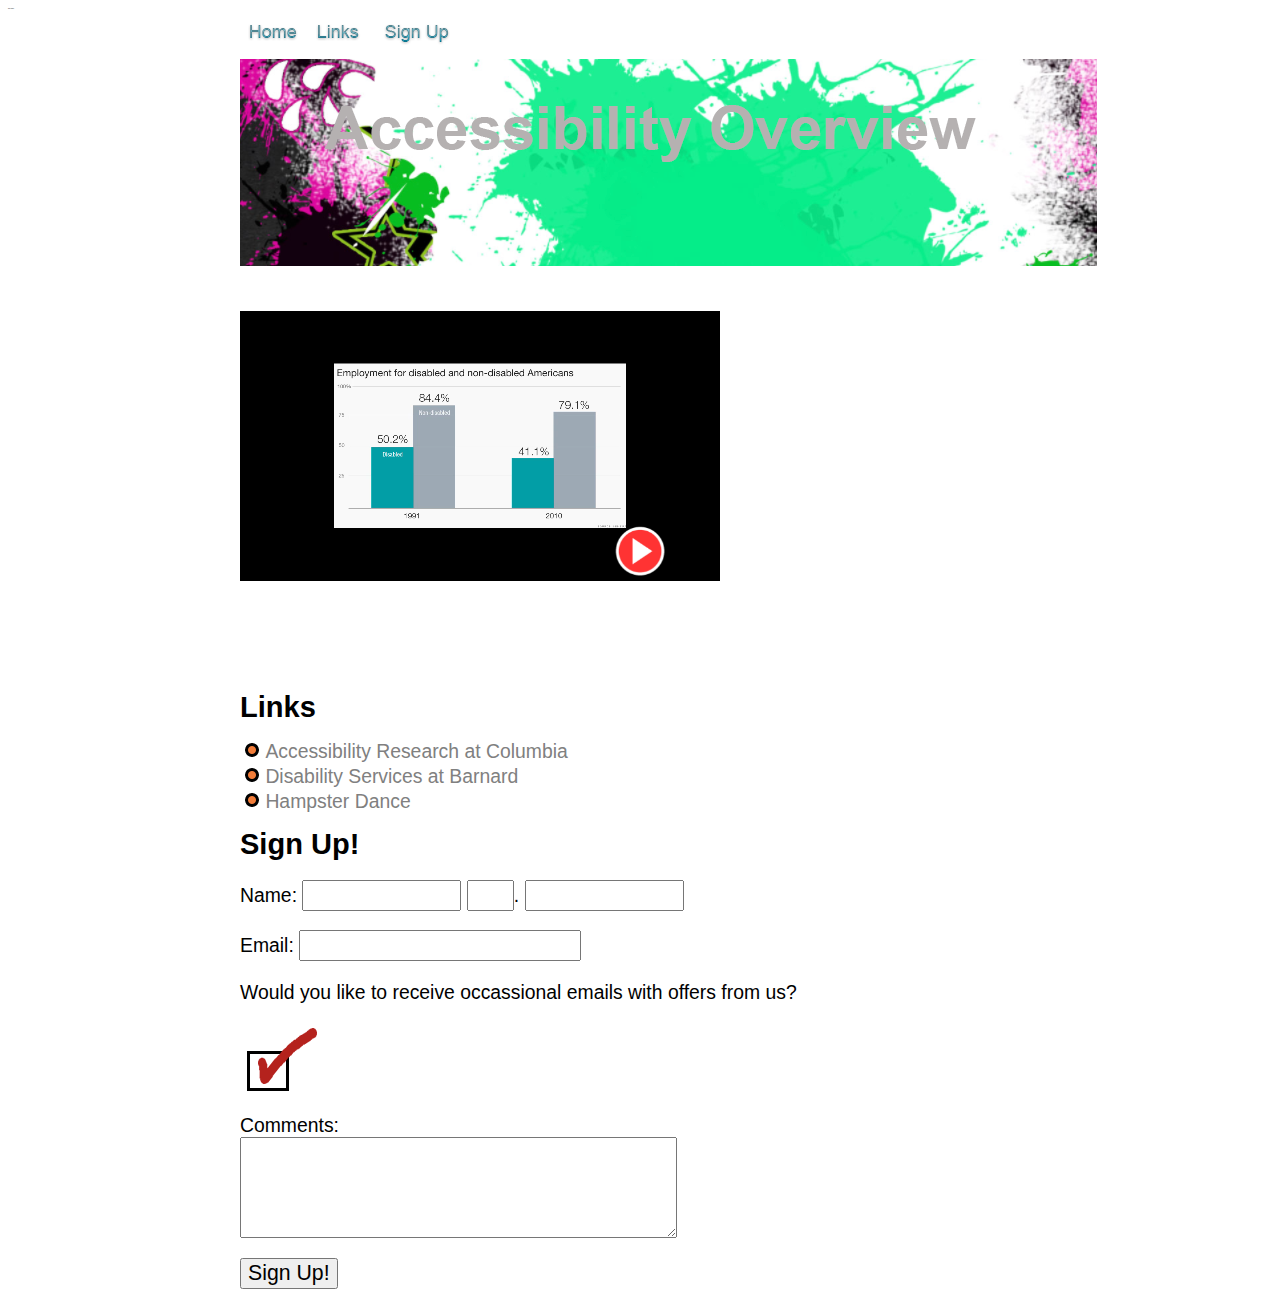
==== index.html @ 8fefa035 "My first commit! =)" ====
<?doctype html>
<html>
<head
  <meta charset="utf-8">
  <title>Accessibility Course Overview</title>
  <link rel="stylesheet" href="project2.css">
  <script src="https://ajax.googleapis.com/ajax/libs/jquery/3.2.1/jquery.min.js"></script>
  <script src="project2.js"></script>
</head>
<body>
<div class="offscreen">Main Content</div>
<div class="container">
<div class="navigation">
  <a href="#home"><img src="pics/home.png"></a><a href="#links"><img src="pics/links.png"></a> <a href="#signup"><img src="pics/signup.png"></a>
</div>

<div id="accessibilitybanner"></div>

<video width="480" height="360" id="thevideo">
  <source src="employment-movie.mp4" type="video/mp4">
</video>
<div id="videoplayer" tabindex="5">
  <img width="50px" height="50px" src="pics/play.png">
</div>

<div id="links" class="heading2">Links</div>
<img src="pics/dot.png" alt="dot">&nbsp;<a href="https://visit.columbia.edu/content/accessibility">Accessibility Research at Columbia</a><br>
<img src="pics/dot.png" alt="dot">&nbsp;<a href="https://barnard.edu/disabilityservices">Disability Services at Barnard</a><br>
<img src="pics/dot.png" alt="dot">&nbsp;<a href="http://www.hampsterdance.com/classics/originaldance.htm">Hampster Dance</a><br>


<div id="signup" class="heading2">Sign Up!</div>
<form id="sign-up-form">

<p>
  <span id="name">Name:</span>  <input name="fn" type="text" size="10" id="fn"> <input name="mi" type="text" size="1" id="mi">. <input name="ln" type="text" size="10" id="ln"><br>
</p>
<p>
  <span id="email">Email:</span> <input id="em" name="em" type="text" size="20">
</p>
<p>
  <span id="spamtext">Would you like to receive occassional emails with offers from us?</span>
  <div id="receivespambutton">
    <img src="pics/checked.png" alt="checkbox">
  </div>
  <input type="hidden" name="spamyn" id="spamyn" value="n">
</p>
<p>
  Comments:<br>
  <textarea rows="5" cols="40"></textarea>
</p>
 <input type="button" value="Sign Up!" id="signupbutton">
</form>

</div><!-- end div.container -->
</body>
</html>
---- project2.css ----
html,body {
  font-family: arial;
  font-size: 1.1em;
}

.container {
  margin: auto;
  width: 800px;
}

.heading {
  font-weight: bold;
  font-size: 2em;
  margin: 1em 0;
}

.heading2 {
  font-weight: bold;
  font-size: 1.5em;
  margin: .5em 0;
}

input,textarea {
  font-size: 1.1em;
}

a {
  text-decoration: none;
  color: gray;
}

.offscreen {
  top: -1000px;
  font-size: 1px;
}

.navigation a {
  outline: none;
}

#videoplayer {
  text-align: center;
  position: relative;
  top: -100px;
}

.error {
  color: red;
}

#accessibilitybanner {
  width: 857px;
  height: 207px;
  background-image: url(pics/accessibilityoverviewbanner.png);
}
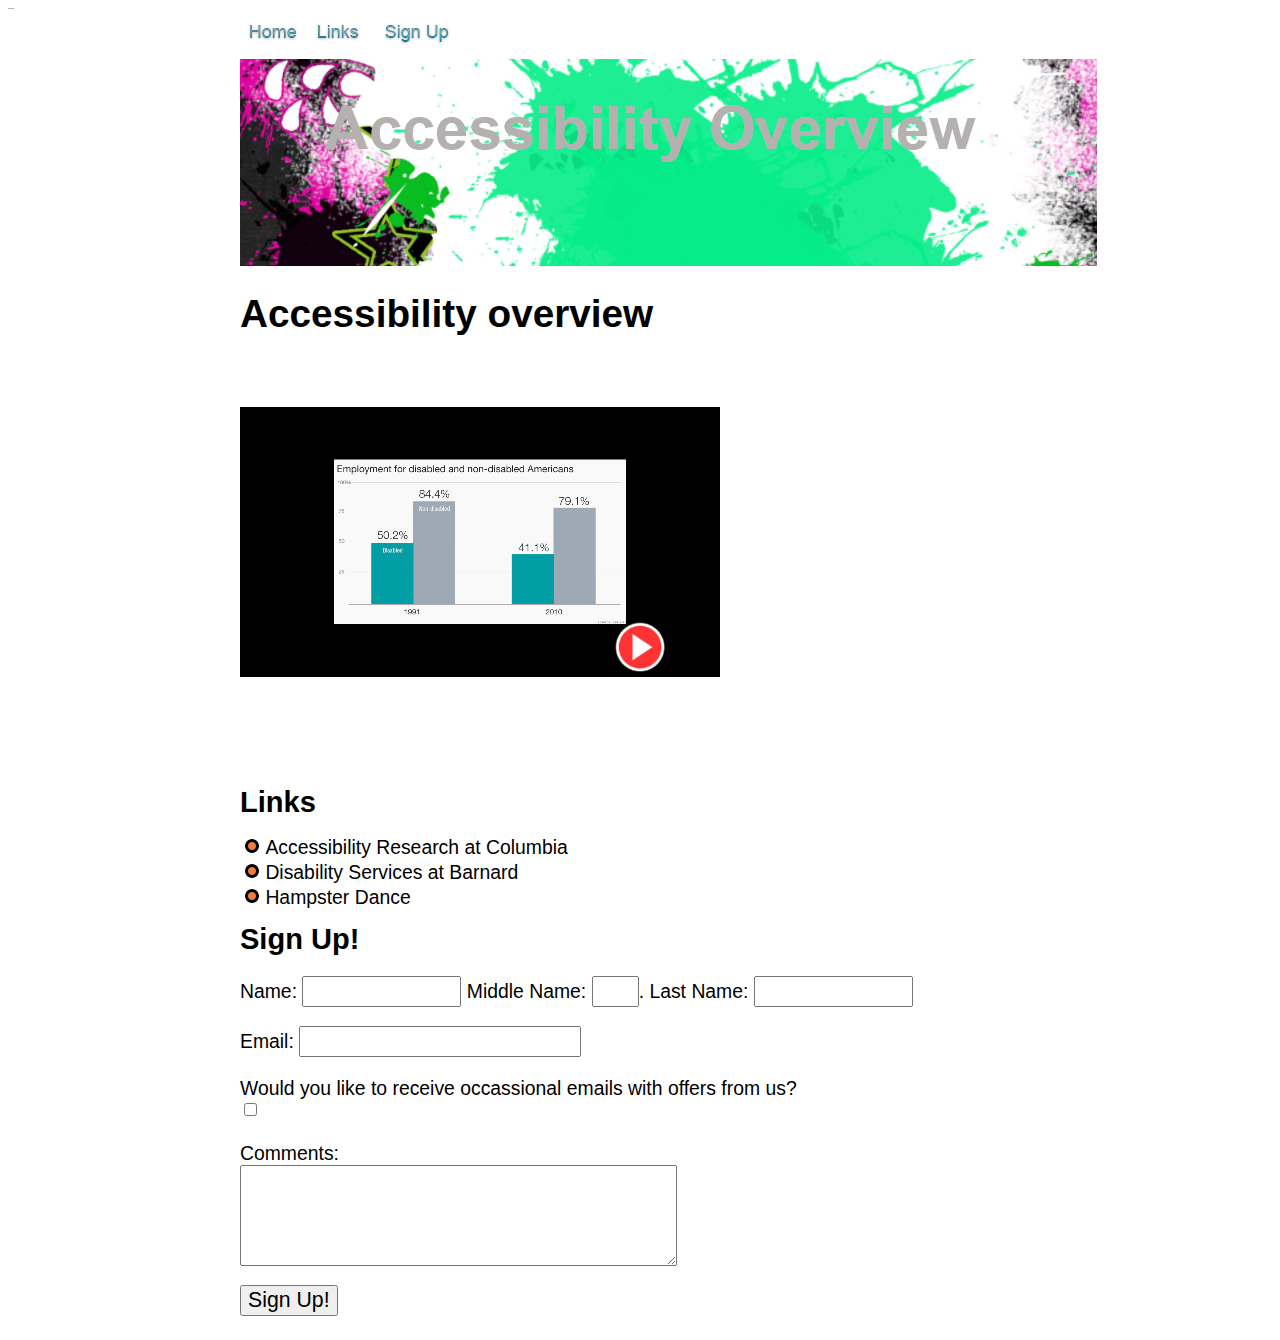
==== commit 40dad2a5: "Update" ====
--- a/index.html
+++ b/index.html
@@ -1,6 +1,6 @@
 <?doctype html>
-<html>
-<head
+<html lang="eng"> <!-- Missing lang="en" attribute -->
+<head> <!-- Missing closing simbol -->
   <meta charset="utf-8">
   <title>Accessibility Course Overview</title>
   <link rel="stylesheet" href="project2.css">
@@ -9,45 +9,54 @@
 </head>
 <body>
 <div class="offscreen">Main Content</div>
-<div class="container">
+<div id="home" class="container">
 <div class="navigation">
-  <a href="#home"><img src="pics/home.png"></a><a href="#links"><img src="pics/links.png"></a> <a href="#signup"><img src="pics/signup.png"></a>
-</div>
+  <a href="#home" tabindex="1"><img src="pics/home.png" alt="home"></a><a href="#links" tabindex="2"><img src="pics/links.png" alt="links"></a> <a href="#signup" tabindex="3"><img src="pics/signup.png" alt="signup"></a>
+</div> <!-- I added tabindex, and alternative text -->
 
 <div id="accessibilitybanner"></div>
+
+<h1> Accessibility overview </h1> <!-- I added headings here for a better organization and to represent text that was done via color  -->
 
 <video width="480" height="360" id="thevideo">
   <source src="employment-movie.mp4" type="video/mp4">
 </video>
-<div id="videoplayer" tabindex="5">
-  <img width="50px" height="50px" src="pics/play.png">
+<div id="videoplayer" tabindex="4" >
+  <img width="50px" height="50px" alt="play" src="pics/play.png">
 </div>
 
-<div id="links" class="heading2">Links</div>
+<h2 id="links" class="heading2">Links</h2> <!-- Changed div to h2 -->
 <img src="pics/dot.png" alt="dot">&nbsp;<a href="https://visit.columbia.edu/content/accessibility">Accessibility Research at Columbia</a><br>
 <img src="pics/dot.png" alt="dot">&nbsp;<a href="https://barnard.edu/disabilityservices">Disability Services at Barnard</a><br>
 <img src="pics/dot.png" alt="dot">&nbsp;<a href="http://www.hampsterdance.com/classics/originaldance.htm">Hampster Dance</a><br>
 
 
-<div id="signup" class="heading2">Sign Up!</div>
+<h2 id="signup" class="heading2">Sign Up!</h2> <!-- Changed div to h2 -->
 <form id="sign-up-form">
 
 <p>
-  <span id="name">Name:</span>  <input name="fn" type="text" size="10" id="fn"> <input name="mi" type="text" size="1" id="mi">. <input name="ln" type="text" size="10" id="ln"><br>
+  <label for="fn" id="name">Name:</label>  
+  <input name="fn" type="text" size="10" id="fn"> 
+  <label for="mi" name="miname"> Middle Name:</label>
+  <input name="" ="mi" type="text" size="1" id="mi">. 
+  <label for="ln" id="lnname">Last Name:</label>
+  <input name="ln" type="text" size="10" id="ln"><br> <!-- here we added labels and I added additional information that will make it easier to fill out the form -->
 </p>
 <p>
-  <span id="email">Email:</span> <input id="em" name="em" type="text" size="20">
+  <label for="em" id="email">Email:</label> <input id="em" name="em" type="text" size="20"> <!-- I added label here -->
 </p>
-<p>
-  <span id="spamtext">Would you like to receive occassional emails with offers from us?</span>
-  <div id="receivespambutton">
+<div>
+  <label for="spamyn" id="spamtext">Would you like to receive occassional emails with offers from us?</label>
+ <!--  <div id="receivespambutton">
     <img src="pics/checked.png" alt="checkbox">
   </div>
-  <input type="hidden" name="spamyn" id="spamyn" value="n">
-</p>
-<p>
-  Comments:<br>
-  <textarea rows="5" cols="40"></textarea>
+  <input type="hidden" name="spamyn" id="spamyn" value="n"> -->
+<br>
+<input type="checkbox" name="spamyn" id="spamyn" value="">
+</div>
+<br>
+  <label for="com">Comments:</label><br>
+  <textarea id="com" rows="5" cols="40"></textarea>
 </p>
  <input type="button" value="Sign Up!" id="signupbutton">
 </form>
--- a/project2.css
+++ b/project2.css
@@ -26,7 +26,7 @@
 
 a {
   text-decoration: none;
-  color: gray;
+  color: black; /*Changed color to black*/
 }
 
 .offscreen {
@@ -35,7 +35,7 @@
 }
 
 .navigation a {
-  outline: none;
+ /* outline: none;*/
 }
 
 #videoplayer {
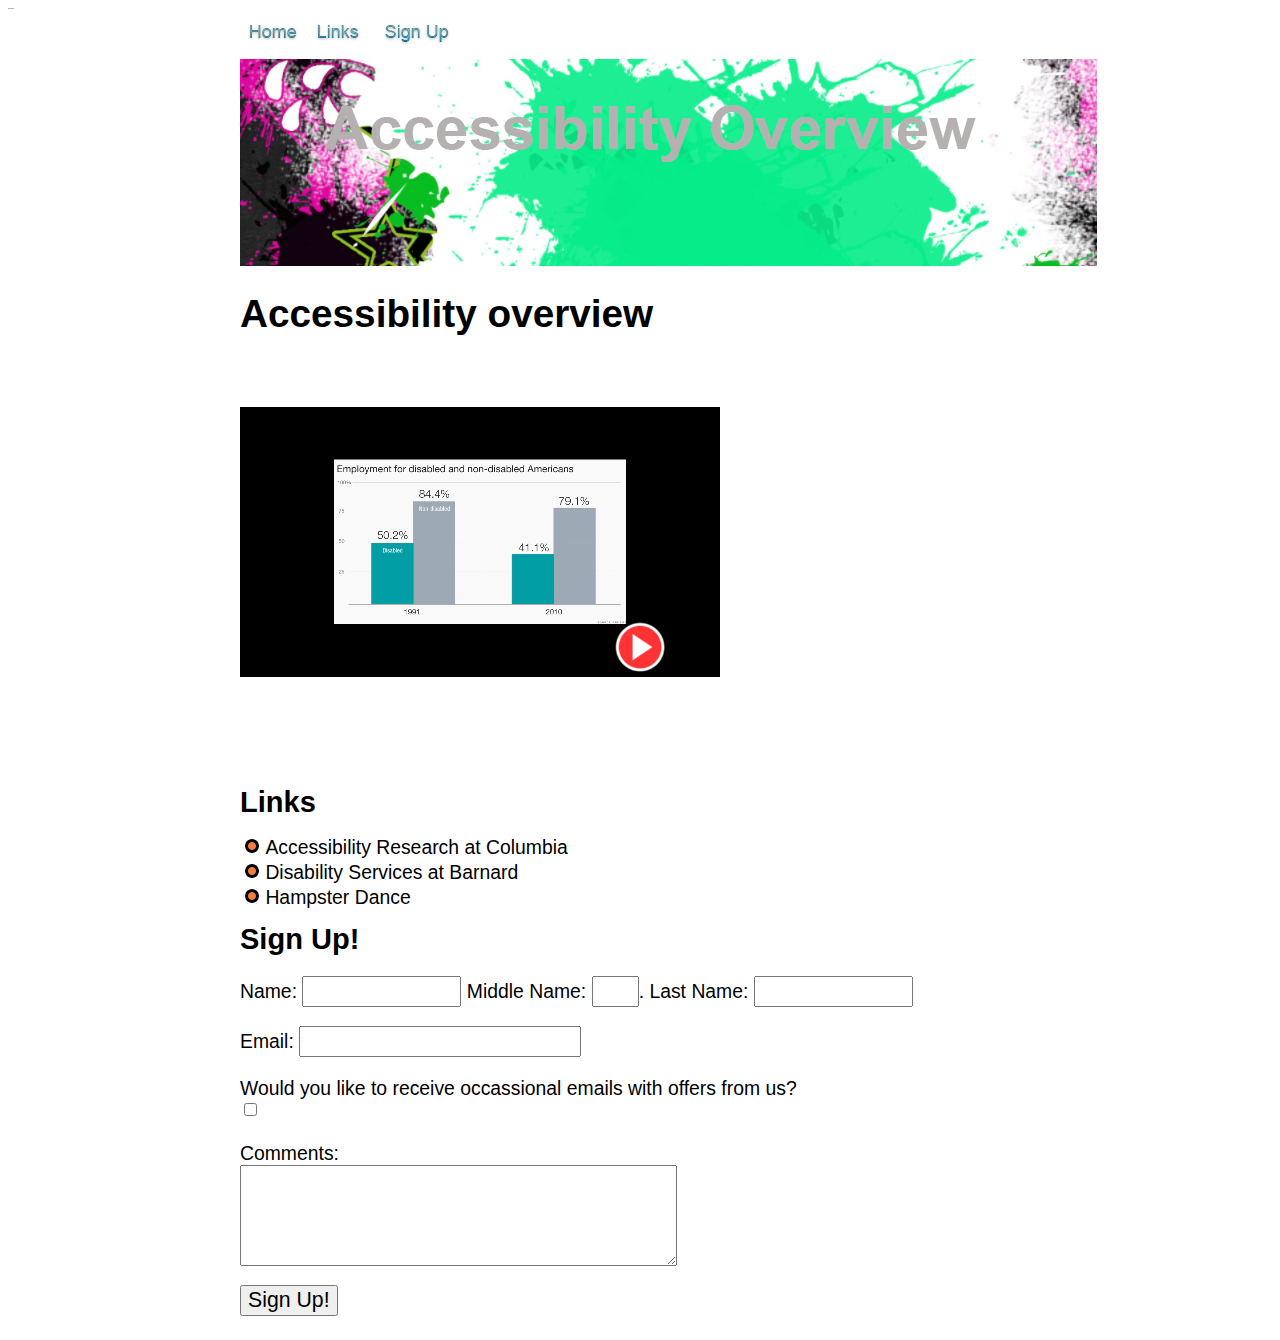
==== commit c3b960f3: "new 1.1" ====
--- a/index.html
+++ b/index.html
@@ -19,7 +19,7 @@
 <h1> Accessibility overview </h1> <!-- I added headings here for a better organization and to represent text that was done via color  -->
 
 <video width="480" height="360" id="thevideo">
-  <source src="employment-movie.mp4" type="video/mp4">
+  <source src="employment new version.mp4" type="video/mp4">
 </video>
 <div id="videoplayer" tabindex="4" >
   <img width="50px" height="50px" alt="play" src="pics/play.png">
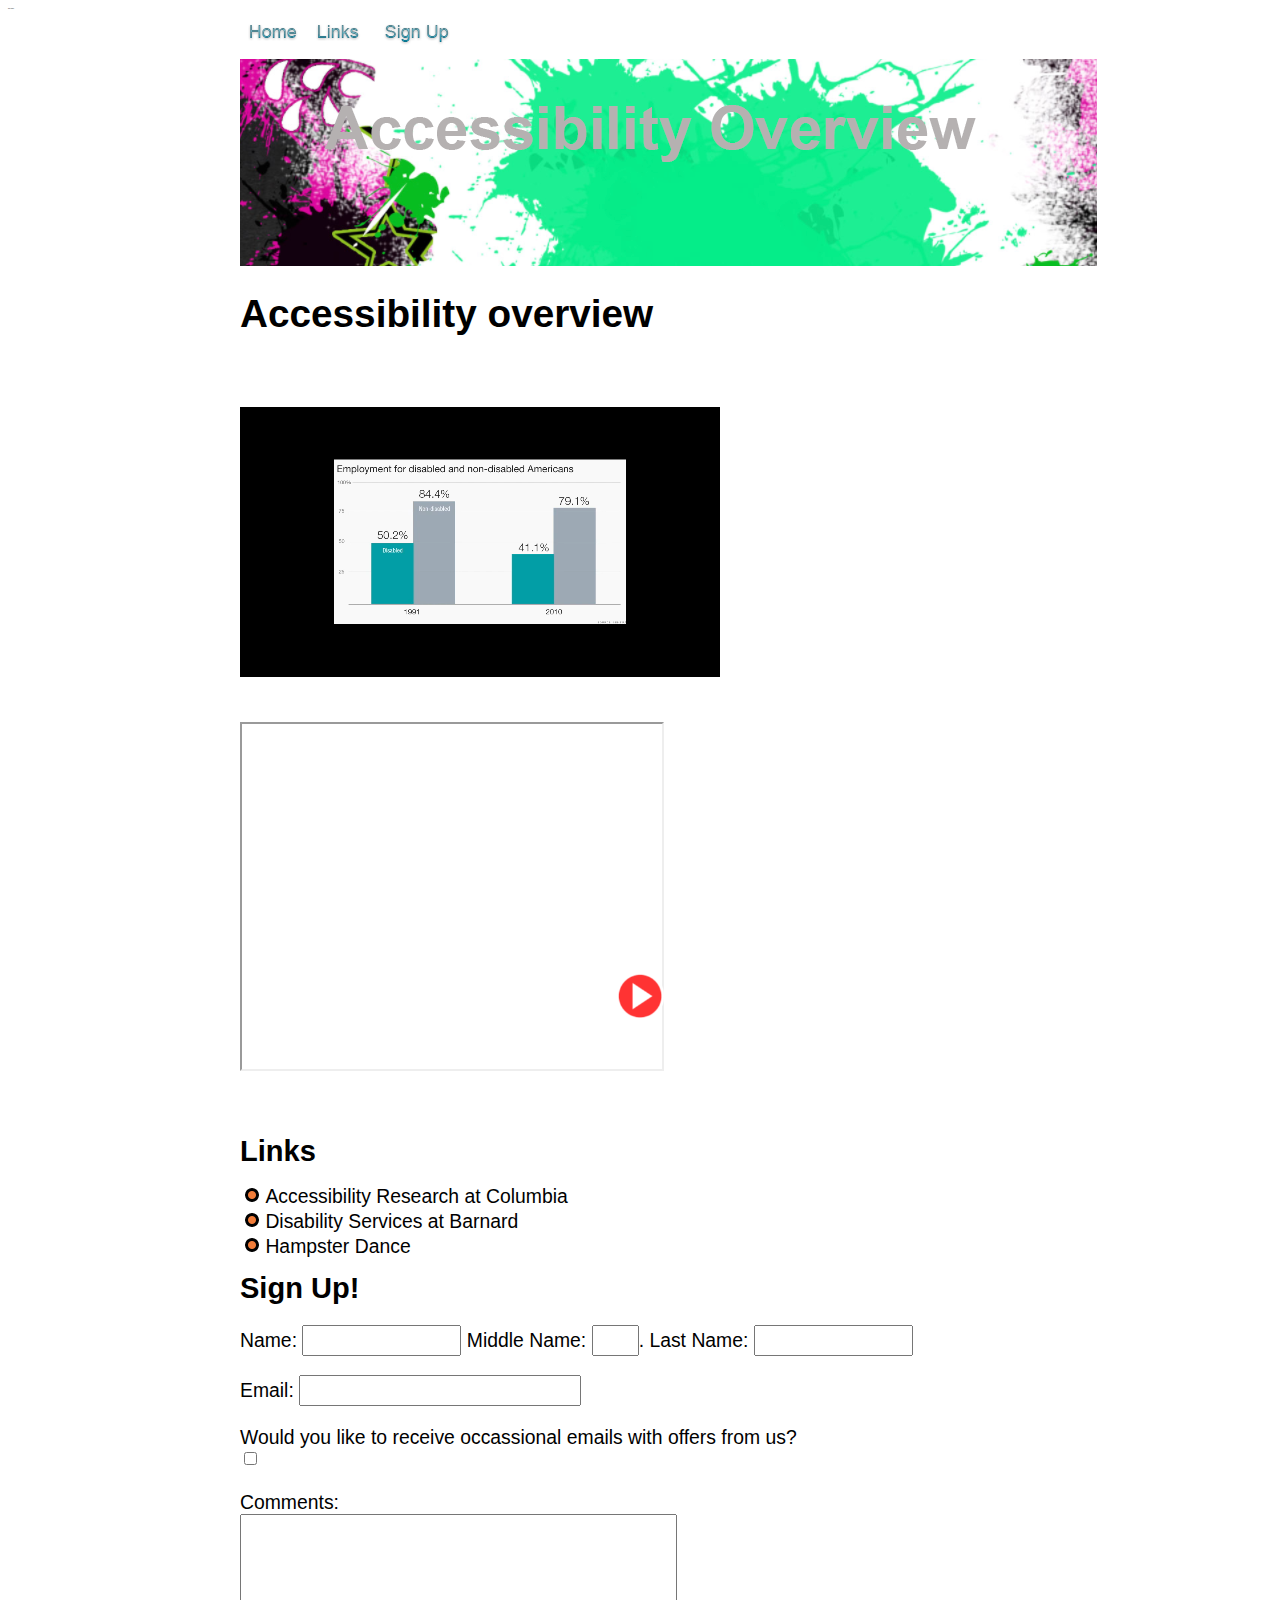
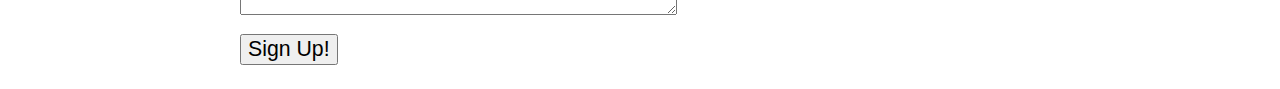
==== commit 437c1ef0: "new 1.2" ====
--- a/index.html
+++ b/index.html
@@ -21,6 +21,8 @@
 <video width="480" height="360" id="thevideo">
   <source src="employment new version.mp4" type="video/mp4">
 </video>
+<iframe width="420" height="345" src="https://www.youtube.com/watch?v=kJ4QTMawztQ">
+</iframe>
 <div id="videoplayer" tabindex="4" >
   <img width="50px" height="50px" alt="play" src="pics/play.png">
 </div>
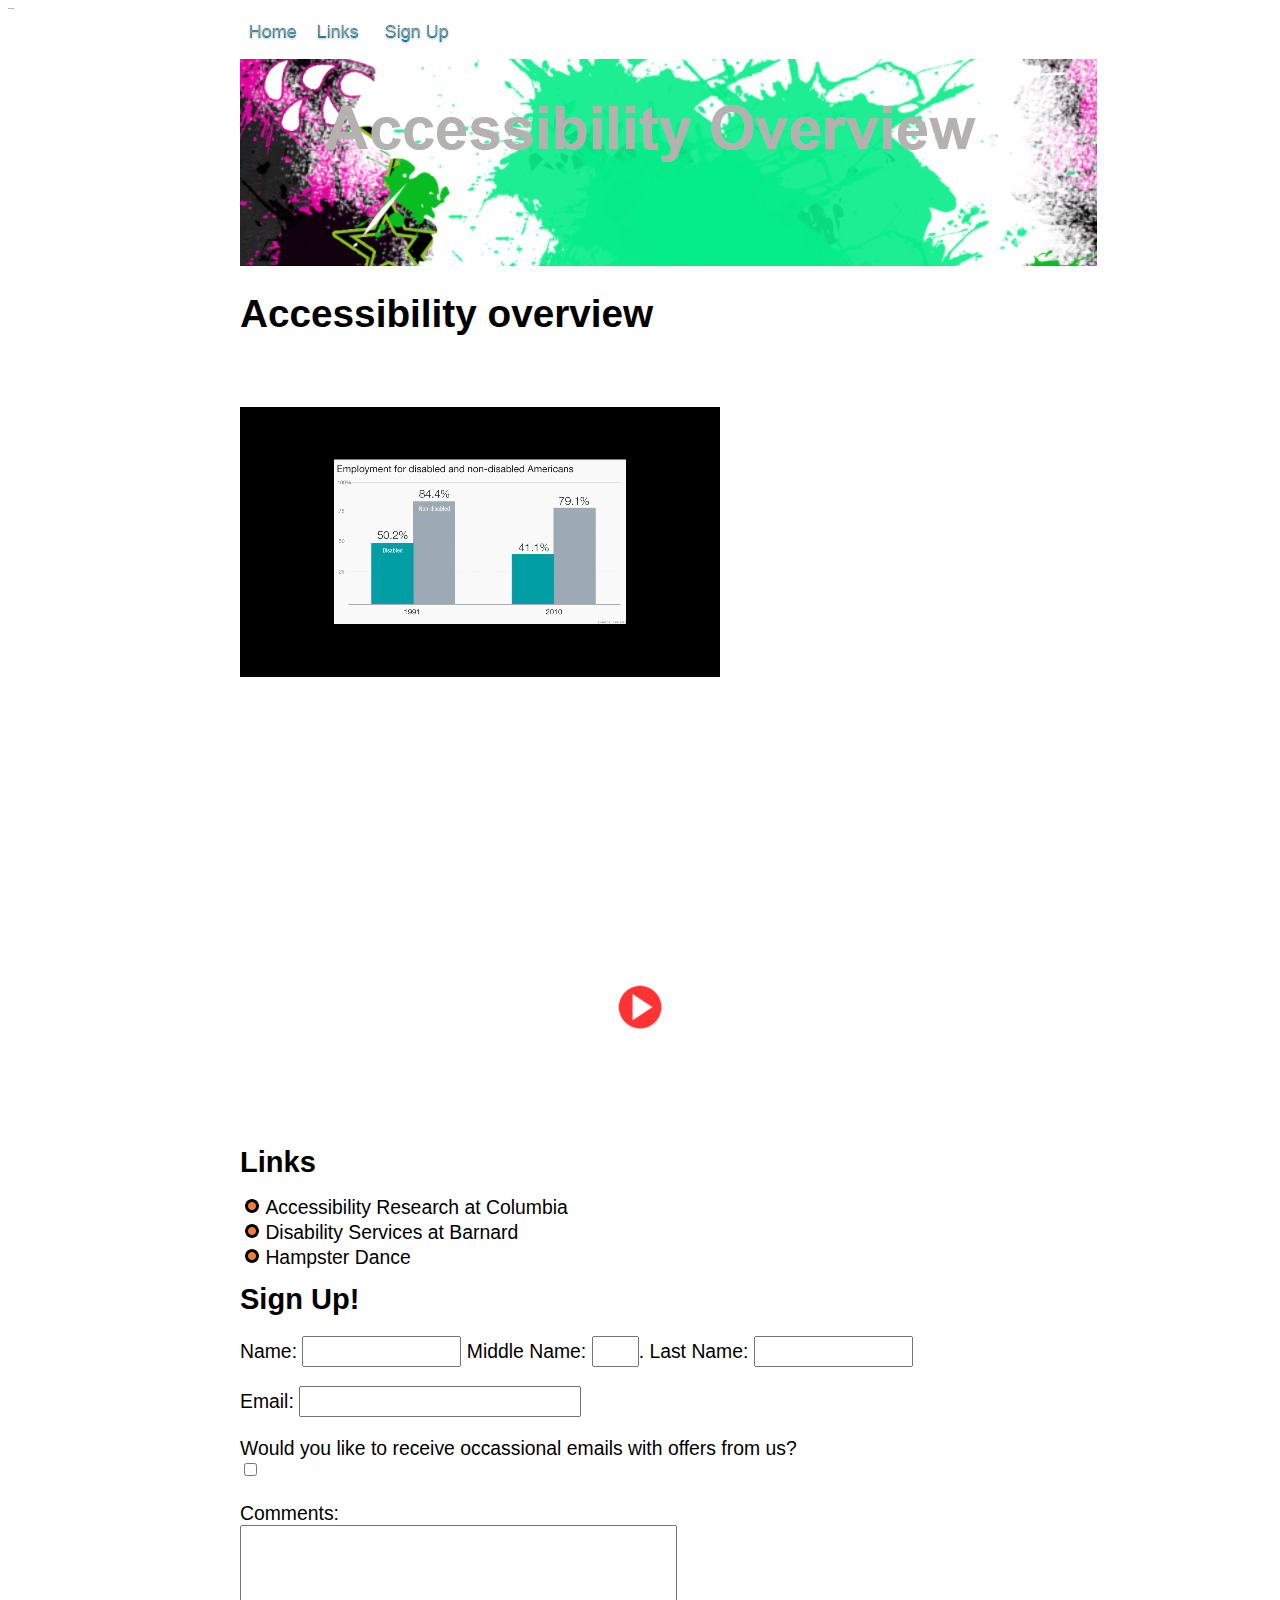
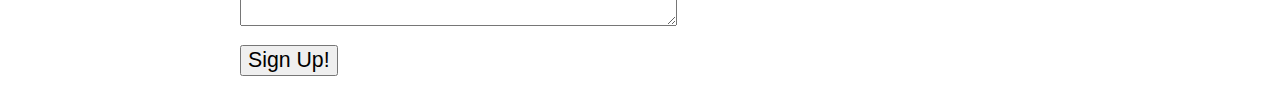
==== commit 51ffec14: "new 1.3" ====
--- a/index.html
+++ b/index.html
@@ -21,8 +21,9 @@
 <video width="480" height="360" id="thevideo">
   <source src="employment new version.mp4" type="video/mp4">
 </video>
-<iframe width="420" height="345" src="https://www.youtube.com/watch?v=kJ4QTMawztQ">
-</iframe>
+<iframe id="ytplayer" type="text/html" width="640" height="360"
+  src="https://www.youtube.com/watch?v=kJ4QTMawztQ"
+  frameborder="0"></iframe>
 <div id="videoplayer" tabindex="4" >
   <img width="50px" height="50px" alt="play" src="pics/play.png">
 </div>
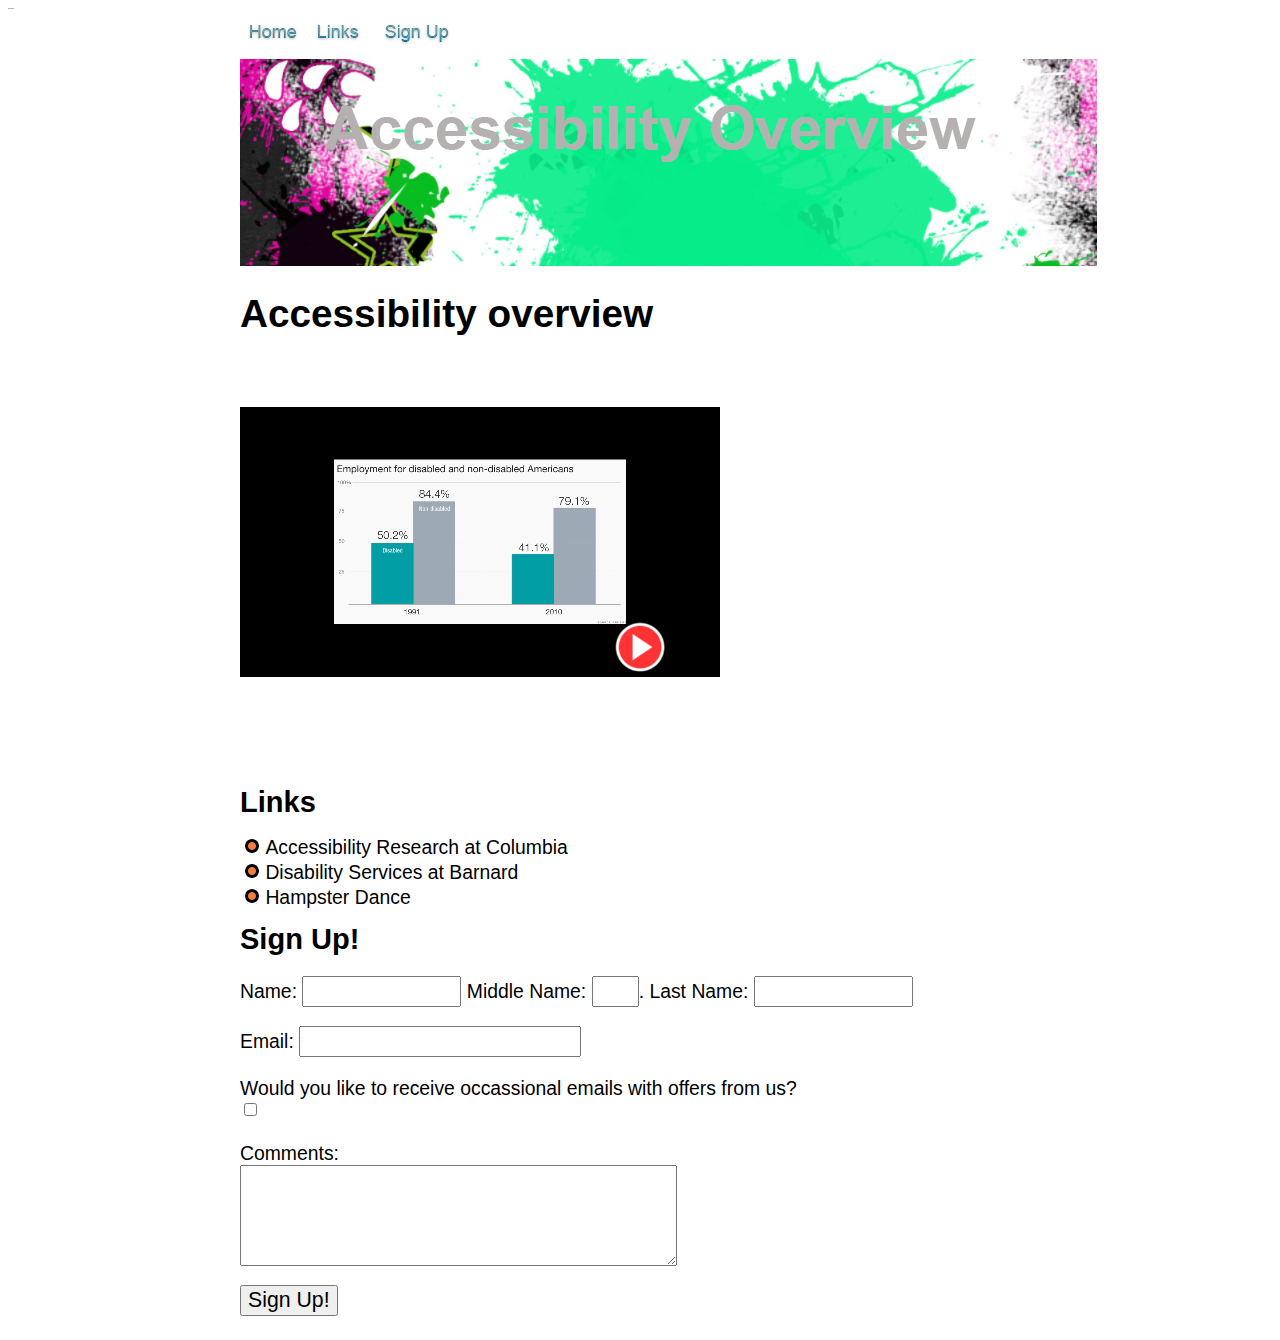
==== commit 2921998a: "new" ====
--- a/index.html
+++ b/index.html
@@ -21,9 +21,6 @@
 <video width="480" height="360" id="thevideo">
   <source src="employment new version.mp4" type="video/mp4">
 </video>
-<iframe id="ytplayer" type="text/html" width="640" height="360"
-  src="https://www.youtube.com/watch?v=kJ4QTMawztQ"
-  frameborder="0"></iframe>
 <div id="videoplayer" tabindex="4" >
   <img width="50px" height="50px" alt="play" src="pics/play.png">
 </div>
